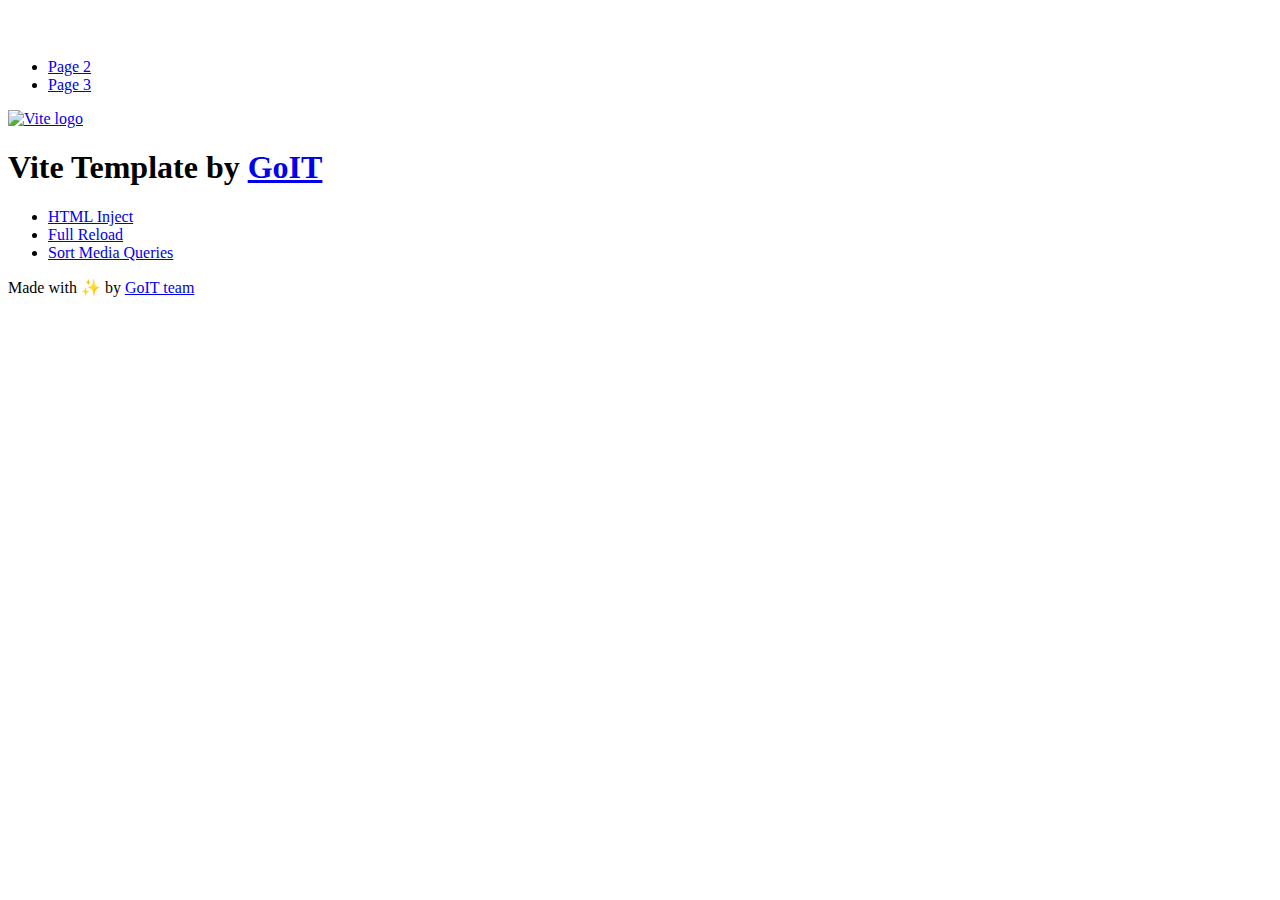
==== index.html @ 788af178 "Deploying to gh-pages from @ ValentynKravchuk/goit-js-hw-11@4b4107d239730299bb2a0baff26f631ed383119b" ====
<!DOCTYPE html>
<html lang="en">
  <head>
    <meta charset="UTF-8" />
    <link rel="icon" type="image/svg+xml" href="/goit-js-hw-11/favicon.svg" />
    <meta name="viewport" content="width=device-width, initial-scale=1.0" />
    <title>Vanilla App Template</title>
    <script type="module" crossorigin src="/goit-js-hw-11/index.js"></script>
    <link rel="stylesheet" crossorigin href="/goit-js-hw-11/assets/styles-DvPDDfy5.css">
  </head>
  <body>
    <header class="header">
  <div class="container">
    <nav class="nav">
      <a class="nav-logo" href="./index.html" aria-label="Site logo">
        <svg class="nav-logo-icon" width="100" height="30">
          <use href="/goit-js-hw-11/assets/sprite-E8vg0sBb.svg#logo"></use>
        </svg>
      </a>
      <ul class="nav-list">
        <li class="nav-item">
          <a class="nav-link {=$highlight-act}" href="./page-2.html">Page 2</a>
        </li>
        <li class="nav-item">
          <a class="nav-link {=$highlight-curr}" href="./page-3.html">Page 3</a>
        </li>
      </ul>
    </nav>
  </div>
</header>


    <main>
      <!-- Loads the specified .html file -->
      <section class="vite-promo">
  <div class="container">
    <div class="vite-promo-thumb">
      <a
        class="vite-promo-link"
        href="https://vitejs.dev/"
        target="_blank"
        rel="noopener noreferrer"
        aria-label="Link to Vite official website"
        title="Vite.js  build tool"
      >
        <!-- Path to images as from index.html file -->
        <img
          class="pic"
          src="/goit-js-hw-11/assets/vite-logo-9o_aqrTe.png"
          alt="Vite logo"
          width="640"
          height="640"
        />
      </a>
    </div>
    <h1 class="main-title">
      <span class="main-title-gradient">Vite</span>
      Template by
      <a
        class="main-title-link"
        href="https://github.com/goitacademy/vanilla-app-template"
        target="_blank"
        rel="noopener noreferrer"
      >
        GoIT
      </a>
    </h1>
  </div>
</section>

      <article class="badges">
  <div class="container">
    <ul class="badges-list">
      <li class="badges-item">
        <a
          class="badges-link"
          href="https://www.npmjs.com/package/vite-plugin-html-inject"
          target="_blank"
          rel="noopener noreferrer"
        >
          HTML Inject
        </a>
      </li>
      <li class="badges-item">
        <a
          class="badges-link"
          href="https://www.npmjs.com/package/vite-plugin-full-reload"
          target="_blank"
          rel="noopener noreferrer"
        >
          Full Reload
        </a>
      </li>
      <li class="badges-item">
        <a
          class="badges-link"
          href="https://www.npmjs.com/package/postcss-sort-media-queries"
          target="_blank"
          rel="noopener noreferrer"
        >
          Sort Media Queries
        </a>
      </li>
    </ul>
  </div>
</article>

    </main>

    <footer class="footer">
  <div class="container">
    <p class="footer-desc">
      Made with ✨ by
      <a
        class="footer-link"
        href="https://goit.global/ua/"
        target="_blank"
        rel="noopener noreferrer"
      >
        GoIT team
      </a>
    </p>
  </div>
</footer>


  </body>
</html>
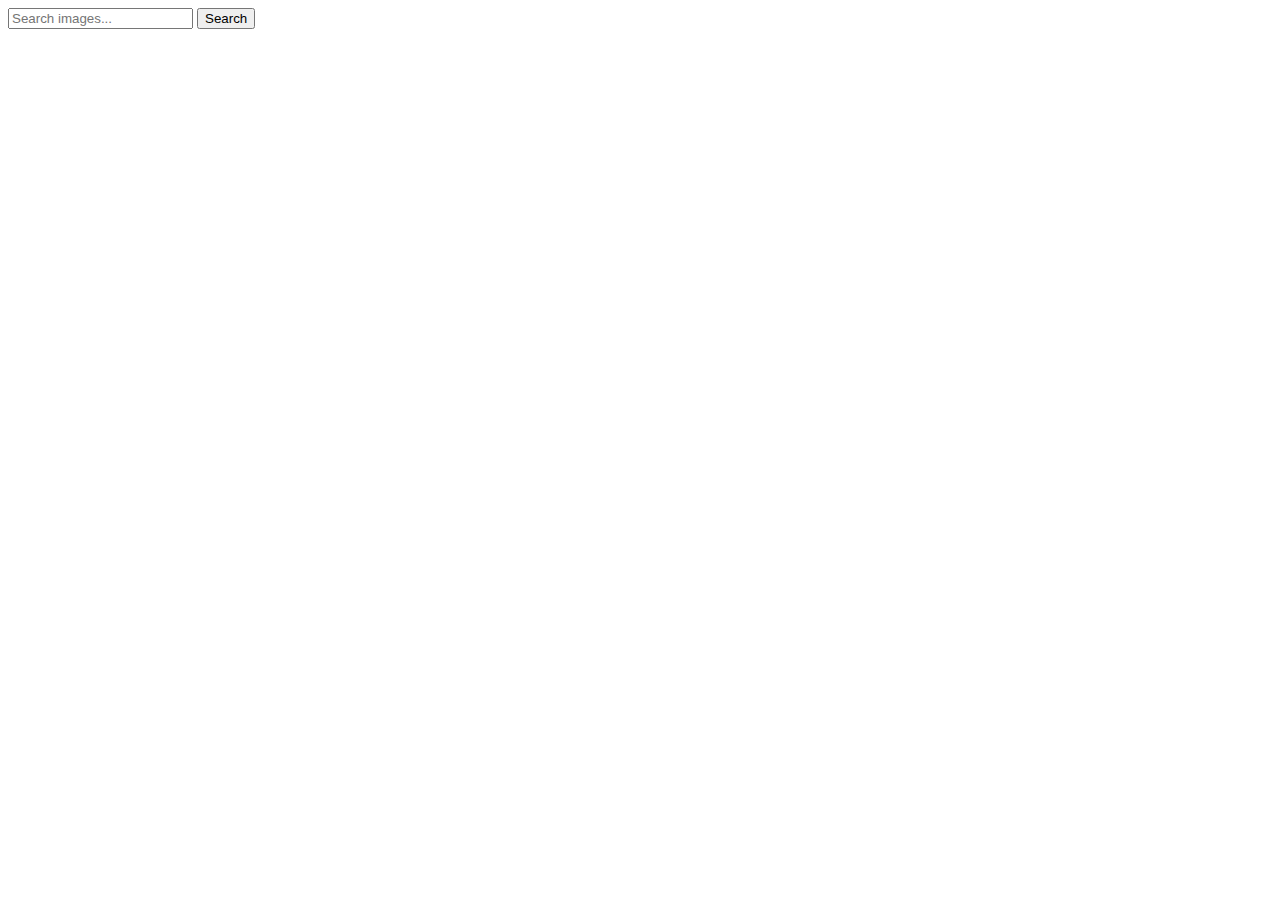
==== commit f8f05e68: "Deploying to gh-pages from @ ValentynKravchuk/goit-js-hw-11@9b4240f760fd70bc3cfbaf4a58e3df1708cdedc1" ====
--- a/index.html
+++ b/index.html
@@ -2,127 +2,20 @@
 <html lang="en">
   <head>
     <meta charset="UTF-8" />
-    <link rel="icon" type="image/svg+xml" href="/goit-js-hw-11/favicon.svg" />
+    <link rel="icon" type="image/svg+xml" href="/favicon.svg" />
     <meta name="viewport" content="width=device-width, initial-scale=1.0" />
-    <title>Vanilla App Template</title>
+    <title>Goit-js-hw-11</title>
     <script type="module" crossorigin src="/goit-js-hw-11/index.js"></script>
-    <link rel="stylesheet" crossorigin href="/goit-js-hw-11/assets/styles-DvPDDfy5.css">
+    <link rel="stylesheet" crossorigin href="/goit-js-hw-11/assets/index-BmkRZDHT.css">
   </head>
   <body>
-    <header class="header">
-  <div class="container">
-    <nav class="nav">
-      <a class="nav-logo" href="./index.html" aria-label="Site logo">
-        <svg class="nav-logo-icon" width="100" height="30">
-          <use href="/goit-js-hw-11/assets/sprite-E8vg0sBb.svg#logo"></use>
-        </svg>
-      </a>
-      <ul class="nav-list">
-        <li class="nav-item">
-          <a class="nav-link {=$highlight-act}" href="./page-2.html">Page 2</a>
-        </li>
-        <li class="nav-item">
-          <a class="nav-link {=$highlight-curr}" href="./page-3.html">Page 3</a>
-        </li>
-      </ul>
-    </nav>
+      <form id="search-form" class="search-form"></form>
+      <input type="text" id="search-query" placeholder="Search images..." required>
+      <button type="submit">Search</button>
+    </form>
+    <span class="loader"></span>
+
+    <div id="gallery" class="gallery"></div>
   </div>
-</header>
-
-
-    <main>
-      <!-- Loads the specified .html file -->
-      <section class="vite-promo">
-  <div class="container">
-    <div class="vite-promo-thumb">
-      <a
-        class="vite-promo-link"
-        href="https://vitejs.dev/"
-        target="_blank"
-        rel="noopener noreferrer"
-        aria-label="Link to Vite official website"
-        title="Vite.js  build tool"
-      >
-        <!-- Path to images as from index.html file -->
-        <img
-          class="pic"
-          src="/goit-js-hw-11/assets/vite-logo-9o_aqrTe.png"
-          alt="Vite logo"
-          width="640"
-          height="640"
-        />
-      </a>
-    </div>
-    <h1 class="main-title">
-      <span class="main-title-gradient">Vite</span>
-      Template by
-      <a
-        class="main-title-link"
-        href="https://github.com/goitacademy/vanilla-app-template"
-        target="_blank"
-        rel="noopener noreferrer"
-      >
-        GoIT
-      </a>
-    </h1>
-  </div>
-</section>
-
-      <article class="badges">
-  <div class="container">
-    <ul class="badges-list">
-      <li class="badges-item">
-        <a
-          class="badges-link"
-          href="https://www.npmjs.com/package/vite-plugin-html-inject"
-          target="_blank"
-          rel="noopener noreferrer"
-        >
-          HTML Inject
-        </a>
-      </li>
-      <li class="badges-item">
-        <a
-          class="badges-link"
-          href="https://www.npmjs.com/package/vite-plugin-full-reload"
-          target="_blank"
-          rel="noopener noreferrer"
-        >
-          Full Reload
-        </a>
-      </li>
-      <li class="badges-item">
-        <a
-          class="badges-link"
-          href="https://www.npmjs.com/package/postcss-sort-media-queries"
-          target="_blank"
-          rel="noopener noreferrer"
-        >
-          Sort Media Queries
-        </a>
-      </li>
-    </ul>
-  </div>
-</article>
-
-    </main>
-
-    <footer class="footer">
-  <div class="container">
-    <p class="footer-desc">
-      Made with ✨ by
-      <a
-        class="footer-link"
-        href="https://goit.global/ua/"
-        target="_blank"
-        rel="noopener noreferrer"
-      >
-        GoIT team
-      </a>
-    </p>
-  </div>
-</footer>
-
-
   </body>
 </html>
